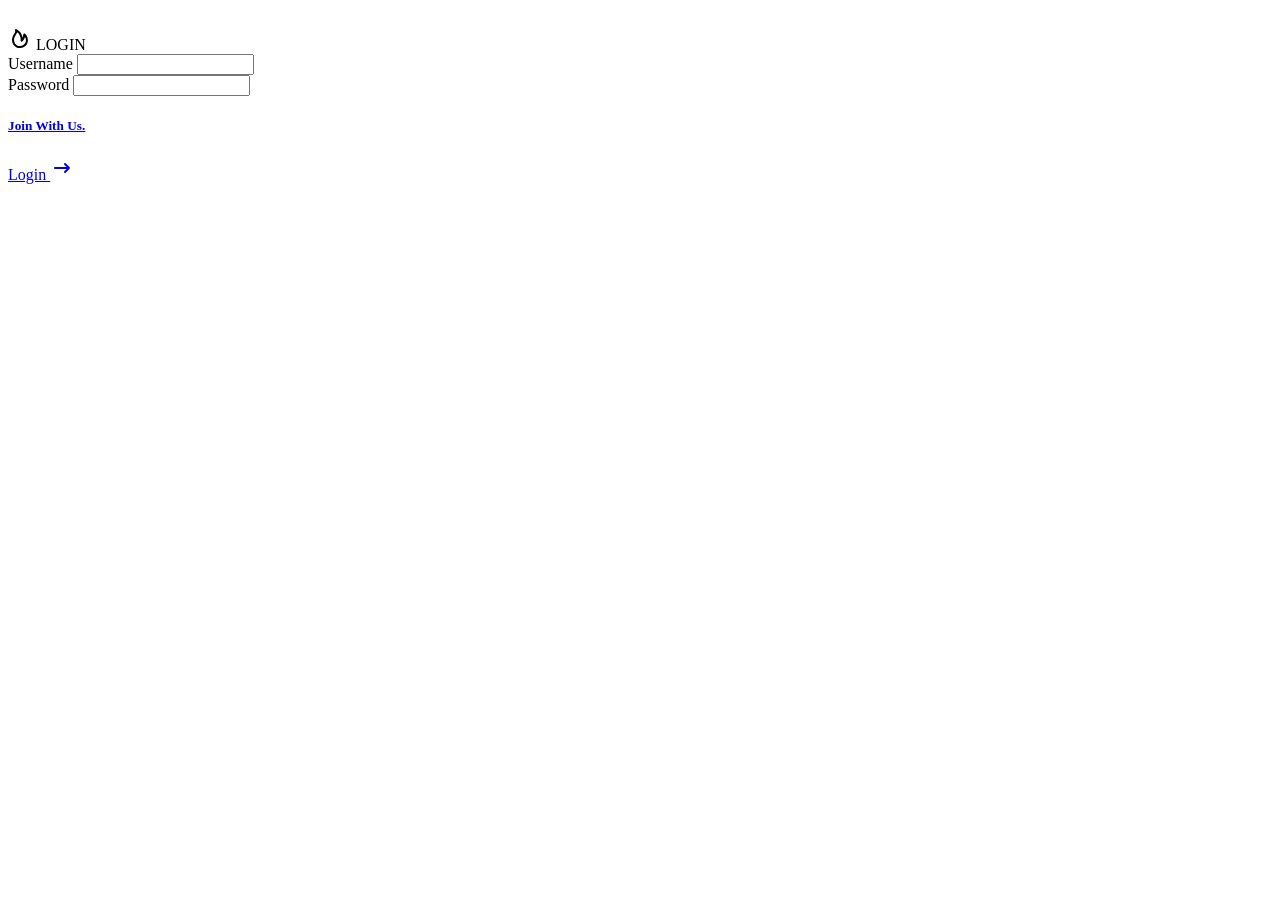
==== Minggu 2/index.html @ 0b9750d3 "tambah dashboard" ====
<!DOCTYPE html>
<html lang="en">
<head>
    <meta charset="UTF-8">
    <meta name="viewport" content="width=device-width, initial-scale=1.0">
    <title>Document</title>
    <script src="https://cdn.jsdelivr.net/npm/@tailwindcss/browser@4"></script>
</head>
<body>
    <div class="flex items-center justify-center w-screen h-screen">
        <div class="bg-gray-900 block max-w-sm border text-white rounded-lg border-default rounded-base shadow-xs">
            <a href="#">
                <img class="rounded-t-base" src="/asset/rks.png" alt="" />
            </a>
            <div class="p-6  text-center">
                <span class="inline-flex items-center bg-brand-softer border border-brand-subtle text-fg-brand-strong text-xs font-medium px-1.5 py-0.5 rounded-sm">
                    <svg class="w-3 h-3 me-1" aria-hidden="true" xmlns="http://www.w3.org/2000/svg" width="24" height="24" fill="none" viewBox="0 0 24 24"><path stroke="currentColor" stroke-linecap="round" stroke-linejoin="round" stroke-width="2" d="M18.122 17.645a7.185 7.185 0 0 1-2.656 2.495 7.06 7.06 0 0 1-3.52.853 6.617 6.617 0 0 1-3.306-.718 6.73 6.73 0 0 1-2.54-2.266c-2.672-4.57.287-8.846.887-9.668A4.448 4.448 0 0 0 8.07 6.31 4.49 4.49 0 0 0 7.997 4c1.284.965 6.43 3.258 5.525 10.631 1.496-1.136 2.7-3.046 2.846-6.216 1.43 1.061 3.985 5.462 1.754 9.23Z"/></svg>
                    LOGIN
                </span>
                <div class="input">
                    <div class="user-input flex flex-col text-left">
                        <label for="" class="username">Username</label>
                        <input type="text" class="username border p-2 rounded-lg border-brand-subtle">
                    </div>
                    <div class="user-input flex flex-col text-left">
                        <label for="" class="password">Password</label>
                        <input type="password" class="password p-2 border rounded-lg border-brand-subtle">
                    </div>
                </div>
                <a href="#">
                    <h5 class="mt-3 mb-6 text-2xl font-semibold tracking-tight text-heading">Join With Us.</h5>
                </a>
                <a href="dashboard.html" class="inline-flex items-center bg-gray-500 rounded text-white bg-brand box-border border border-transparent hover:bg-brand-strong focus:ring-4 focus:ring-brand-medium shadow-xs font-medium leading-5 rounded-base text-sm px-4 py-2.5 focus:outline-none bg-">
                    Login
                    <svg class="w-4 h-4 ms-1.5 rtl:rotate-180 -me-0.5" aria-hidden="true" xmlns="http://www.w3.org/2000/svg" width="24" height="24" fill="none" viewBox="0 0 24 24"><path stroke="currentColor" stroke-linecap="round" stroke-linejoin="round" stroke-width="2" d="M19 12H5m14 0-4 4m4-4-4-4"/></svg>
                </a>
            </div>
        </div>
    </div>
</body>
</html>
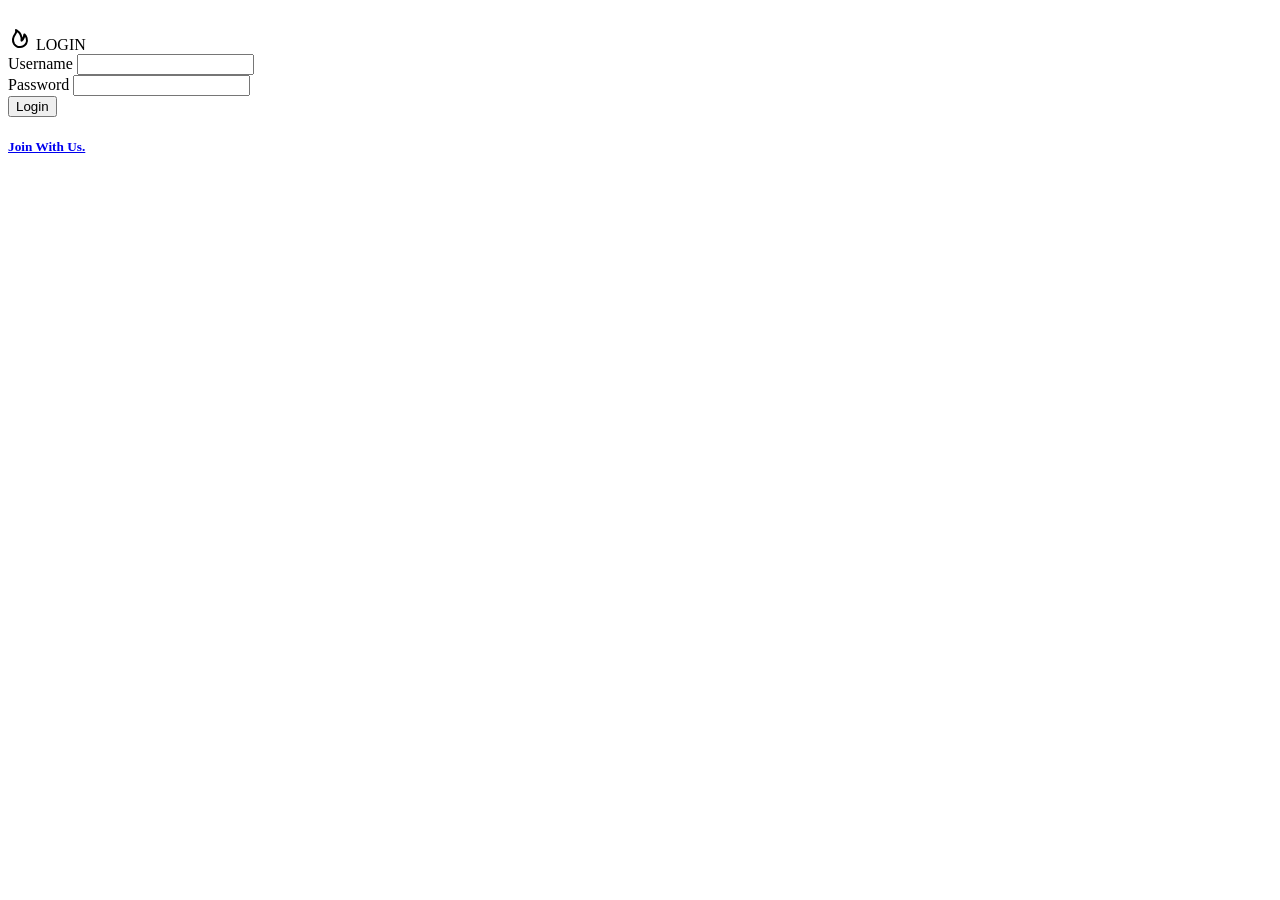
==== commit fea974c7: "tambah page add produk dan edit, dan sedikit revisi login" ====
--- a/Minggu 2/index.html
+++ b/Minggu 2/index.html
@@ -12,28 +12,31 @@
             <a href="#">
                 <img class="rounded-t-base" src="/asset/rks.png" alt="" />
             </a>
-            <div class="p-6  text-center">
+            <div class="p-6 text-center">
                 <span class="inline-flex items-center bg-brand-softer border border-brand-subtle text-fg-brand-strong text-xs font-medium px-1.5 py-0.5 rounded-sm">
                     <svg class="w-3 h-3 me-1" aria-hidden="true" xmlns="http://www.w3.org/2000/svg" width="24" height="24" fill="none" viewBox="0 0 24 24"><path stroke="currentColor" stroke-linecap="round" stroke-linejoin="round" stroke-width="2" d="M18.122 17.645a7.185 7.185 0 0 1-2.656 2.495 7.06 7.06 0 0 1-3.52.853 6.617 6.617 0 0 1-3.306-.718 6.73 6.73 0 0 1-2.54-2.266c-2.672-4.57.287-8.846.887-9.668A4.448 4.448 0 0 0 8.07 6.31 4.49 4.49 0 0 0 7.997 4c1.284.965 6.43 3.258 5.525 10.631 1.496-1.136 2.7-3.046 2.846-6.216 1.43 1.061 3.985 5.462 1.754 9.23Z"/></svg>
                     LOGIN
                 </span>
                 <div class="input">
-                    <div class="user-input flex flex-col text-left">
-                        <label for="" class="username">Username</label>
-                        <input type="text" class="username border p-2 rounded-lg border-brand-subtle">
-                    </div>
-                    <div class="user-input flex flex-col text-left">
-                        <label for="" class="password">Password</label>
-                        <input type="password" class="password p-2 border rounded-lg border-brand-subtle">
-                    </div>
+                    <form action="template.html">
+                        <div class="user-input flex flex-col text-left">
+                            <label for="" class="username">Username</label>
+                            <input type="text" required class="username border p-2 rounded-lg border-brand-subtle">
+                        </div>
+                        <div class="user-input flex flex-col text-left">
+                            <label for="" class="password">Password</label>
+                            <input type="password" required class="password p-2 border rounded-lg border-brand-subtle">
+                        </div>
+                        <button class="inline-flex items-center bg-gray-500 rounded text-white bg-brand box-border border border-transparent hover:bg-brand-strong focus:ring-4 focus:ring-brand-medium shadow-xs font-medium leading-5 rounded-base text-sm px-4 py-2.5 focus:outline-none mt-5">Login</button>
+                    </form>
                 </div>
                 <a href="#">
                     <h5 class="mt-3 mb-6 text-2xl font-semibold tracking-tight text-heading">Join With Us.</h5>
                 </a>
-                <a href="dashboard.html" class="inline-flex items-center bg-gray-500 rounded text-white bg-brand box-border border border-transparent hover:bg-brand-strong focus:ring-4 focus:ring-brand-medium shadow-xs font-medium leading-5 rounded-base text-sm px-4 py-2.5 focus:outline-none bg-">
+                <!-- <a href="template.html" class="inline-flex items-center bg-gray-500 rounded text-white bg-brand box-border border border-transparent hover:bg-brand-strong focus:ring-4 focus:ring-brand-medium shadow-xs font-medium leading-5 rounded-base text-sm px-4 py-2.5 focus:outline-none bg-">
                     Login
                     <svg class="w-4 h-4 ms-1.5 rtl:rotate-180 -me-0.5" aria-hidden="true" xmlns="http://www.w3.org/2000/svg" width="24" height="24" fill="none" viewBox="0 0 24 24"><path stroke="currentColor" stroke-linecap="round" stroke-linejoin="round" stroke-width="2" d="M19 12H5m14 0-4 4m4-4-4-4"/></svg>
-                </a>
+                </a> -->
             </div>
         </div>
     </div>
